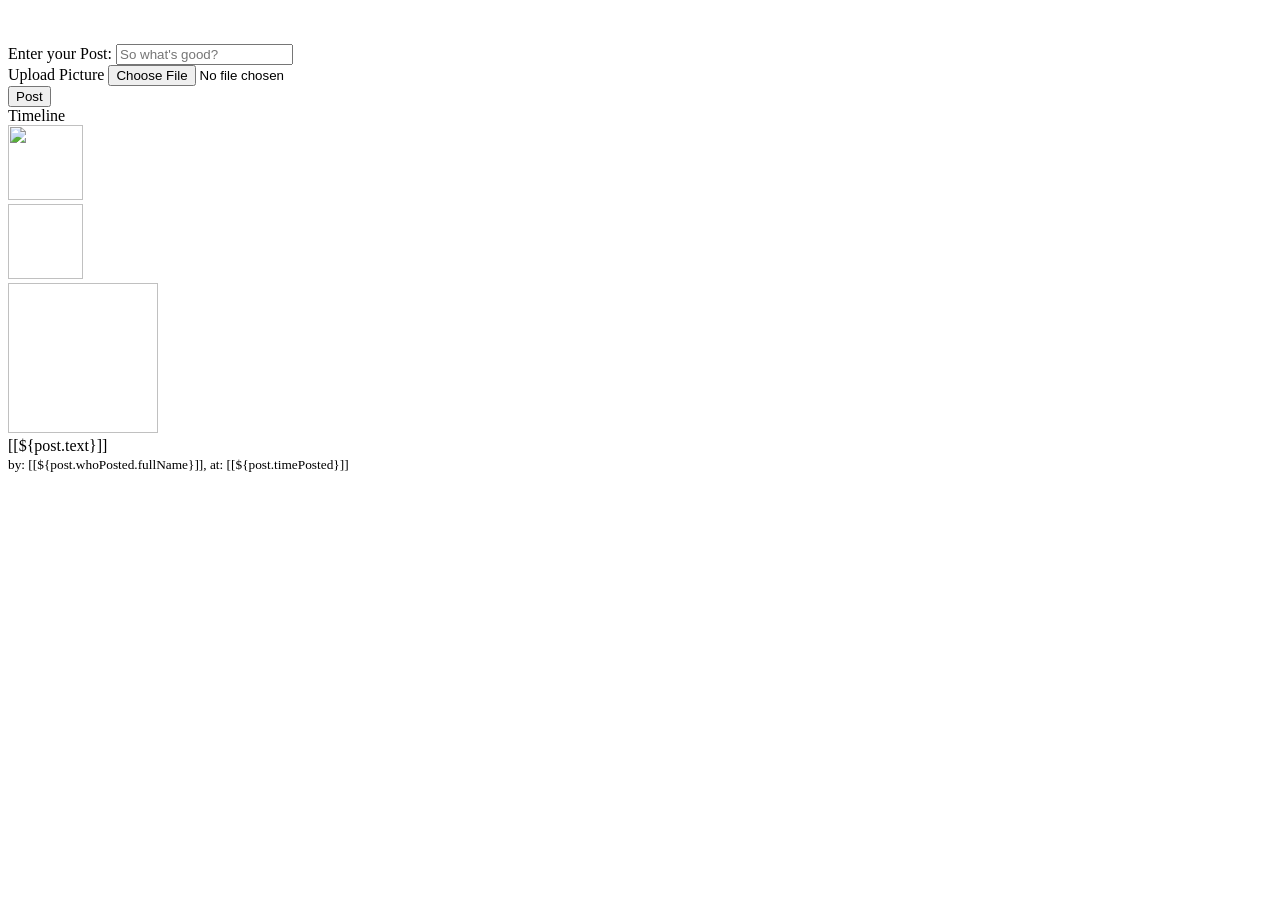
==== friFinal-master/FakebookUpdate-master/Tofik_FinalChallenge-master/src/main/resources/templates/index.html @ a1b539b0 "Monday push" ====
<!DOCTYPE html>
<html lang="en" xmlns:th="www.thymeleaf.org" xmlns:sec="http://www.thymeleaf.org.thymeleaf-extras-springsecurity4">
<head>
    <meta name="viewport" content="width=device-width, initial-scale=1">
    <meta charset="UTF-8"/>
    <title th:text="#{appname}">Title</title>
    <link type="text/css" rel="stylesheet" href="/css/ust.css" />
    <script src="/js/jquery2.js"></script>
    <link href="https://fonts.googleapis.com/icon?family=Material+Icons" rel="stylesheet">
    <div th:replace="fragment :: css"></div>
    <div th:replace="fragment :: javascripttop"></div>
</head>
<body>
<div sec:authorize="isAnonymous()">
<nav th:replace="fragment :: navigation"></nav>
</div>
<div sec:authorize="isAuthenticated()">
    <div th:replace="fragment :: faceheadline"></div>
</div>
</br></br>
<div class="container mt-5">
    <div sec:authorize="isAuthenticated()" class="mb-3">
        <form th:action="@{/posting}" th:object="${newPost}" method="post" enctype="multipart/form-data">
            <input type="hidden" th:field="*{id}">
            <div class="form-group col-md-6">
                <label for="text">Enter your Post:</label>
                <input type="text" th:field="*{text}" class="form-control" placeholder="So what's good?">
            </div>
            <div class="form-group col-md-6">
                <label class="btn btn-default btn-file">Upload Picture <input type="file" name="file" class="form-control"></label>
            </div>
            <button class="btn btn-block" type="submit">Post</button>
        </form>
    </div>
    <div class="card">
        <div class="card-header">Timeline</div>
        <div class="card-body">
            <div th:each="post : ${posts}" class="mb-3" th:inline="text">
                <div th:unless="${post.whoPosted.profilepicture}">
                    <img class="rounded-circle" src="/img/dummyprofile.jpg" height="75" width="75"/>
                </div>
                <div th:if="${post.whoPosted.profilepicture}">
                    <img class="rounded-circle" th:src="${post.whoPosted.profilepicture}" height="75" width="75"/>
                </div>
                <div th:if="${post.image}">
                    <img th:src="${post.image}" height="150" width="150"/>
                </div>
                <span class="card-body rounded bg-light">[[${post.text}]]</span>
                <div class="card-footer"><small>by: [[${post.whoPosted.fullName}]], at: [[${post.timePosted}]]</small></div>
            </div>
        </div>
    </div>
</div>
</body>
<div th:replace="fragment :: js"></div>
</html>
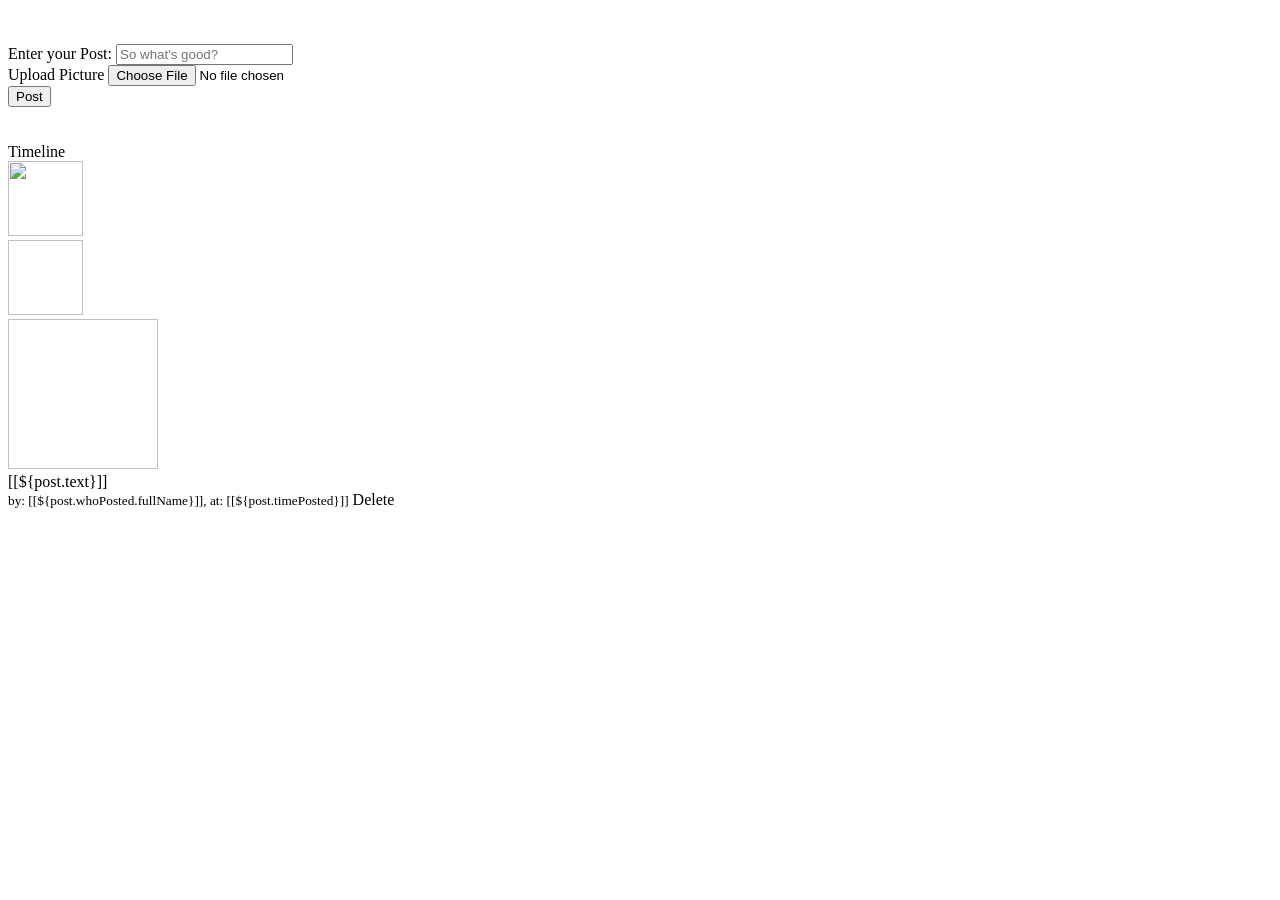
==== commit b7fc35e3: "Final" ====
--- a/friFinal-master/FakebookUpdate-master/Tofik_FinalChallenge-master/src/main/resources/templates/index.html
+++ b/friFinal-master/FakebookUpdate-master/Tofik_FinalChallenge-master/src/main/resources/templates/index.html
@@ -26,12 +26,15 @@
                 <label for="text">Enter your Post:</label>
                 <input type="text" th:field="*{text}" class="form-control" placeholder="So what's good?">
             </div>
-            <div class="form-group col-md-6">
+            <div class="form-group">
                 <label class="btn btn-default btn-file">Upload Picture <input type="file" name="file" class="form-control"></label>
             </div>
             <button class="btn btn-block" type="submit">Post</button>
         </form>
     </div>
+</br>
+    <div th:if="${searchterm}" class="text-success" th:text="${'You searched for ' + searchterm}"></div>
+</br>
     <div class="card">
         <div class="card-header">Timeline</div>
         <div class="card-body">
@@ -46,7 +49,10 @@
                     <img th:src="${post.image}" height="150" width="150"/>
                 </div>
                 <span class="card-body rounded bg-light">[[${post.text}]]</span>
-                <div class="card-footer"><small>by: [[${post.whoPosted.fullName}]], at: [[${post.timePosted}]]</small></div>
+                <div class="card-footer"><small>by: [[${post.whoPosted.fullName}]], at: [[${post.timePosted}]]</small>
+                    <span sec:authorize="hasAnyAuthority('ADMIN', 'MANAGER')" class="float-right"><a
+                            th:href="@{/manage/deletepost(id=${post.id})}"
+                            class="btn btn-sm btn-danger">Delete</a></span></div>
             </div>
         </div>
     </div>
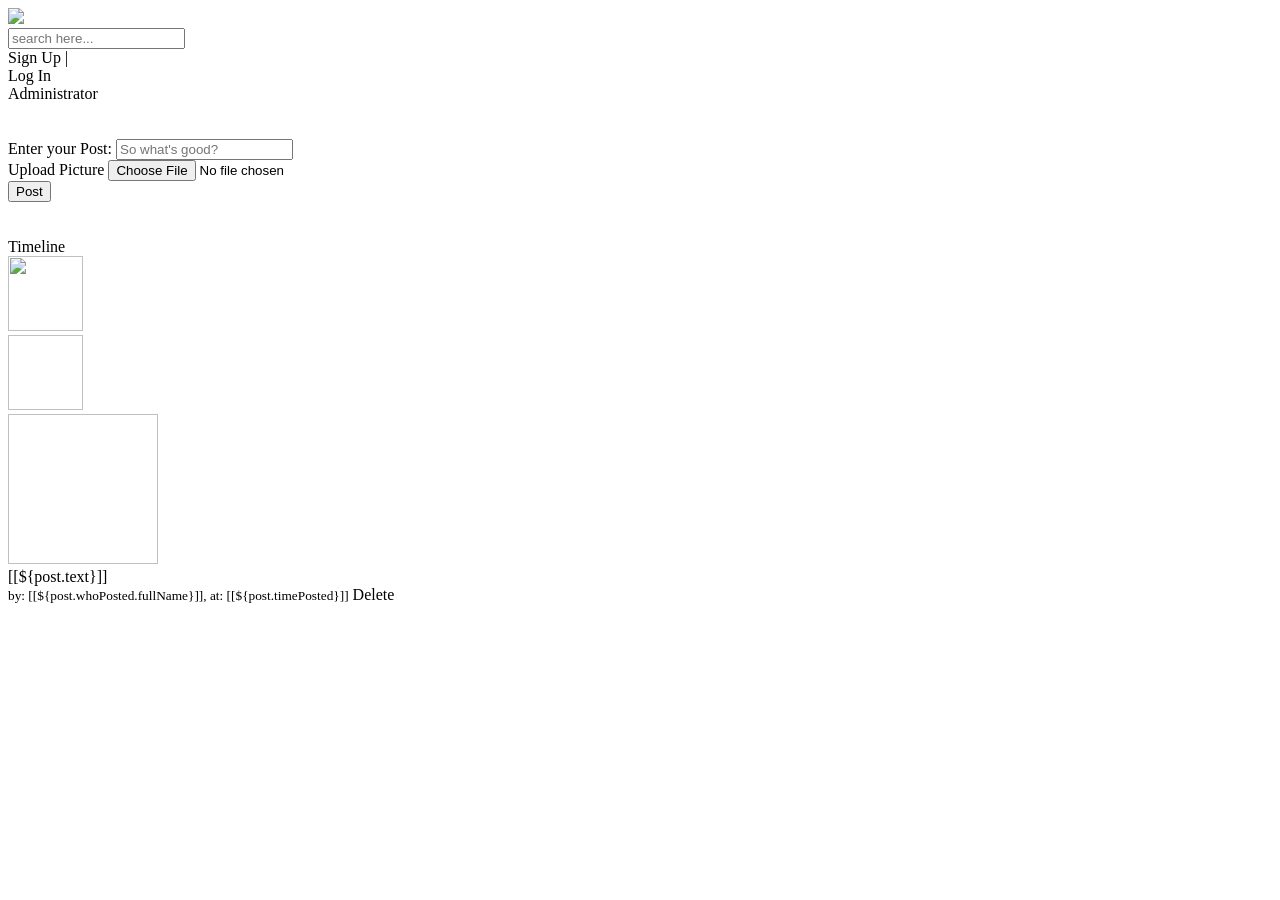
==== commit 3a5a15d5: "Final submission" ====
--- a/friFinal-master/FakebookUpdate-master/Tofik_FinalChallenge-master/src/main/resources/templates/index.html
+++ b/friFinal-master/FakebookUpdate-master/Tofik_FinalChallenge-master/src/main/resources/templates/index.html
@@ -4,15 +4,32 @@
     <meta name="viewport" content="width=device-width, initial-scale=1">
     <meta charset="UTF-8"/>
     <title th:text="#{appname}">Title</title>
-    <link type="text/css" rel="stylesheet" href="/css/ust.css" />
+    <!--<link type="text/css" rel="stylesheet" href="/css/ust.css" />-->
     <script src="/js/jquery2.js"></script>
     <link href="https://fonts.googleapis.com/icon?family=Material+Icons" rel="stylesheet">
     <div th:replace="fragment :: css"></div>
     <div th:replace="fragment :: javascripttop"></div>
+    <link rel="stylesheet" href="css/home.css">
 </head>
 <body>
 <div sec:authorize="isAnonymous()">
-<nav th:replace="fragment :: navigation"></nav>
+    <div class="header1">
+        <div id="img3" class="header1"><a th:href="@{/}"><img src="/img/logo2.png" id="img3"/></a></div>
+        <div id="searcharea" class="header1"><input placeholder="search here..." type="text" id="searchbox"/></div>
+
+        <div id="profilearea1"class="header1" sec:authorize="isAnonymous()">
+            <a class="nav-link" th:href="@{/register}"><p10>Sign Up  |</p10></a>
+        </div>
+
+        <div   id="profilearea4"class="header1" sec:authorize="isAnonymous()">
+            <a class="nav-link" th:href="@{/login}"><p10>Log In</p10></a>
+        </div>
+
+        <div id="logout" class="header1" sec:authorize="isAnonymous()">
+            <a class="nav-link" th:href="@{/manage/users}"><p10>Administrator</p10></a>
+        </div>
+
+    </div>
 </div>
 <div sec:authorize="isAuthenticated()">
     <div th:replace="fragment :: faceheadline"></div>
@@ -35,6 +52,7 @@
 </br>
     <div th:if="${searchterm}" class="text-success" th:text="${'You searched for ' + searchterm}"></div>
 </br>
+    <div sec:authorize="isAuthenticated()">
     <div class="card">
         <div class="card-header">Timeline</div>
         <div class="card-body">
@@ -57,6 +75,7 @@
         </div>
     </div>
 </div>
+</div>
 </body>
 <div th:replace="fragment :: js"></div>
 </html>
